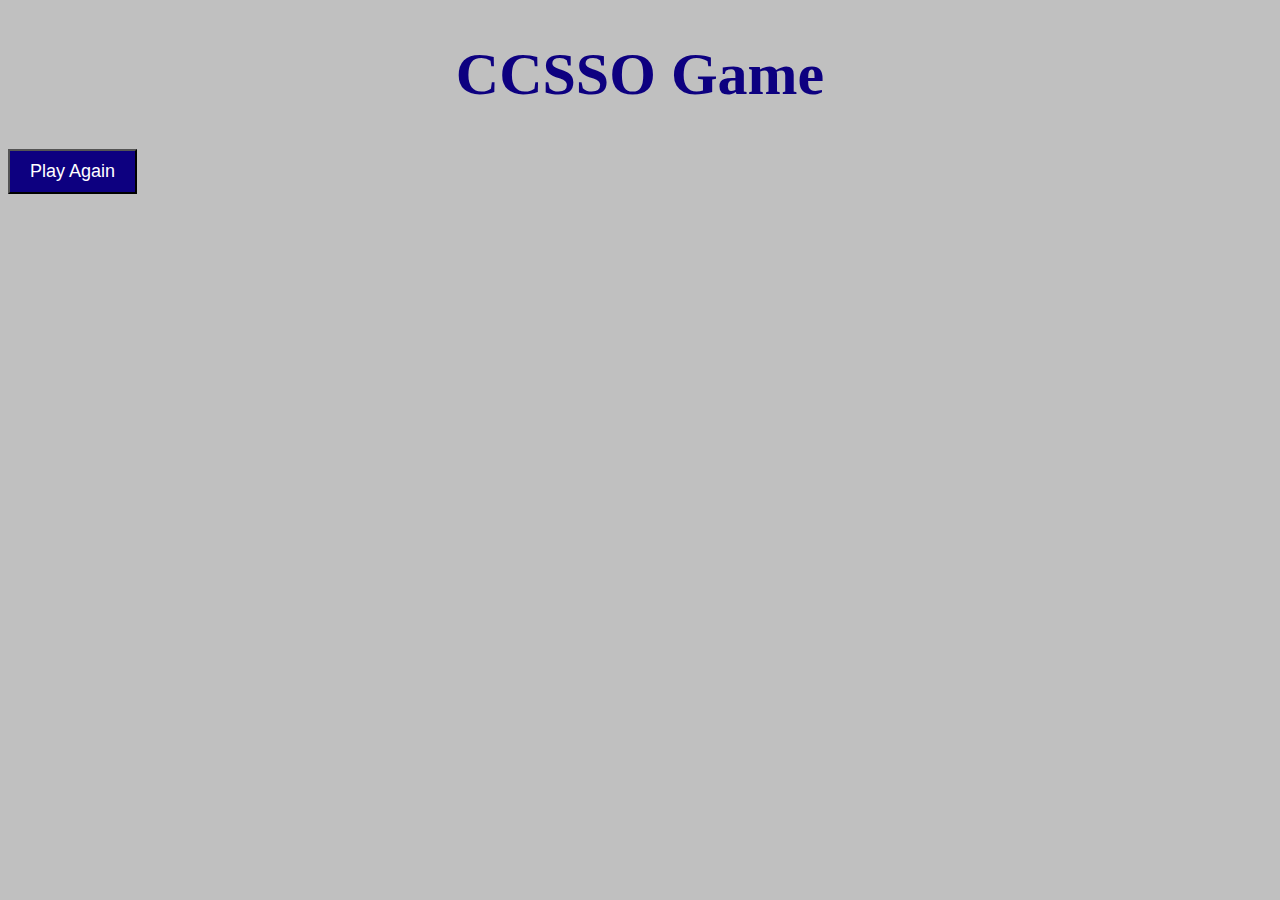
==== second.html @ 9cf496ab "insert the play again button in the second HTML page" ====
<!DOCTYPE html>
<html lang="en">
<head>
  <meta charset="UTF-8">
  <meta http-equiv="X-UA-Compatible" content="IE=edge">
  <meta name="viewport" content="width=device-width, initial-scale=1.0">
  <title>Game</title>
  <link rel="stylesheet" type="text/css" href="style.css" />
</head>
<body>
  <h1>CCSSO Game</h1>
  <button id="restart" onClick='window.location.reload();'>Play Again</button>
</body>
<script src="script.js"></script>
</html>
---- style.css ----
h1 {
  color: rgb(13, 0, 128);
  font-size: 60px;
  text-align: center;
}

body {
  background-color: silver;
}

#restart {
  background-color: rgb(13, 0, 128);
  padding: 10px 20px;
  display: inline-block;
  font-size: 18px;
  color: white;
  text-align: center;
}
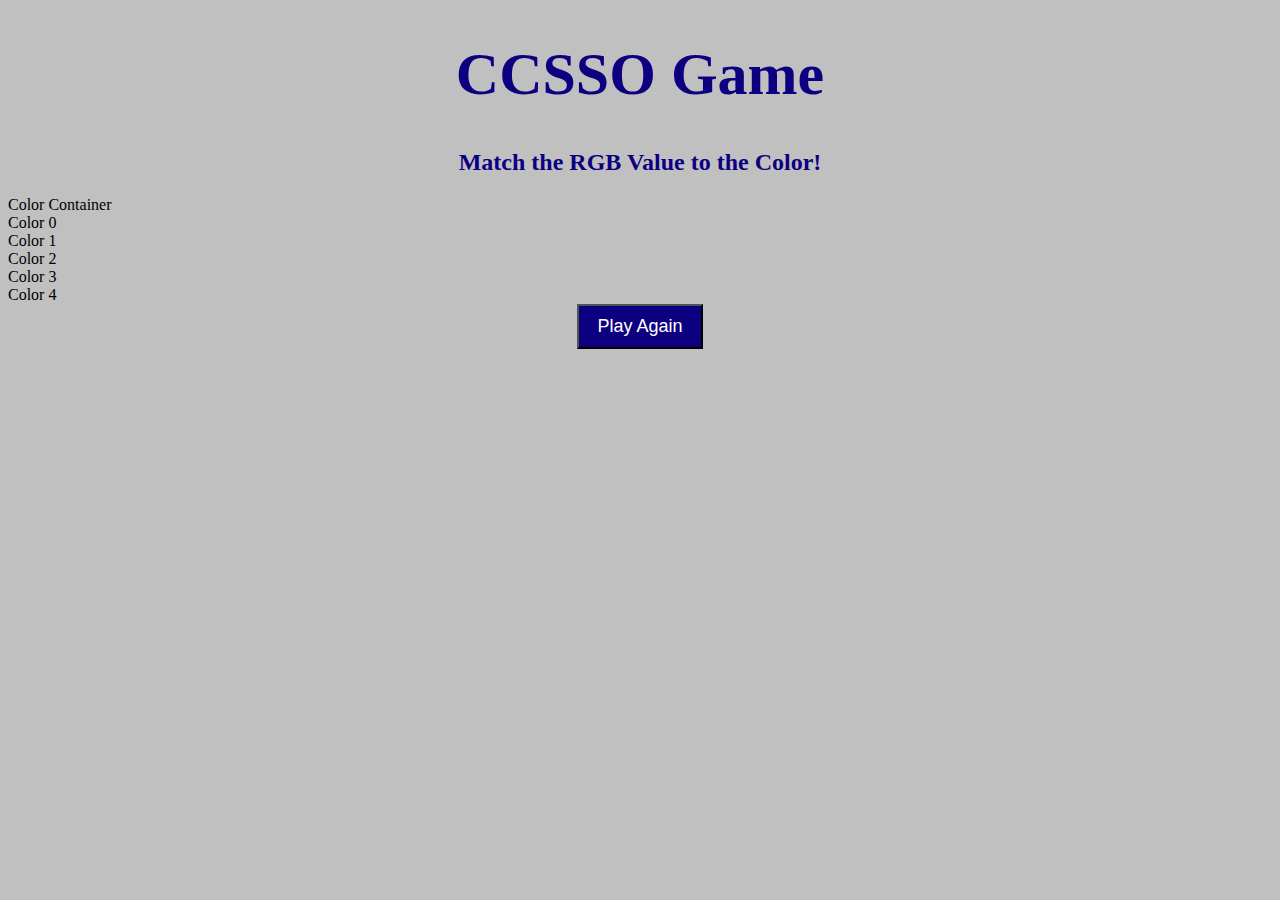
==== commit 7f71dbaa: "set up div container and divs for the color options" ====
--- a/second.html
+++ b/second.html
@@ -9,6 +9,14 @@
 </head>
 <body>
   <h1>CCSSO Game</h1>
+  <h2>Match the RGB Value to the Color!</h2>
+  <div id="colorcontainer">Color Container</div>
+    <div class="colors" id="color0">Color 0</div>
+    <div class="colors" id="color1">Color 1</div>
+    <div class="colors" id="color2">Color 2</div>
+    <div class="colors" id="color3">Color 3</div>
+    <div class="colors" id="color4">Color 4</div>
+
   <button id="restart" onClick='window.location.reload();'>Play Again</button>
 </body>
 <script src="script.js"></script>
--- a/style.css
+++ b/style.css
@@ -1,6 +1,11 @@
 h1 {
   color: rgb(13, 0, 128);
   font-size: 60px;
+  text-align: center;
+}
+
+h2 {
+  color: rgb(13, 0, 128);
   text-align: center;
 }
 
@@ -10,9 +15,17 @@
 
 #restart {
   background-color: rgb(13, 0, 128);
-  padding: 10px 20px;
-  display: inline-block;
+  padding: 10px 18px;
+  display: flex;
   font-size: 18px;
   color: white;
   text-align: center;
+  margin: auto;
 }
+
+#start {
+  display: flex;
+  margin: auto;
+  justify-content: center;
+  font-size: 20px;
+}
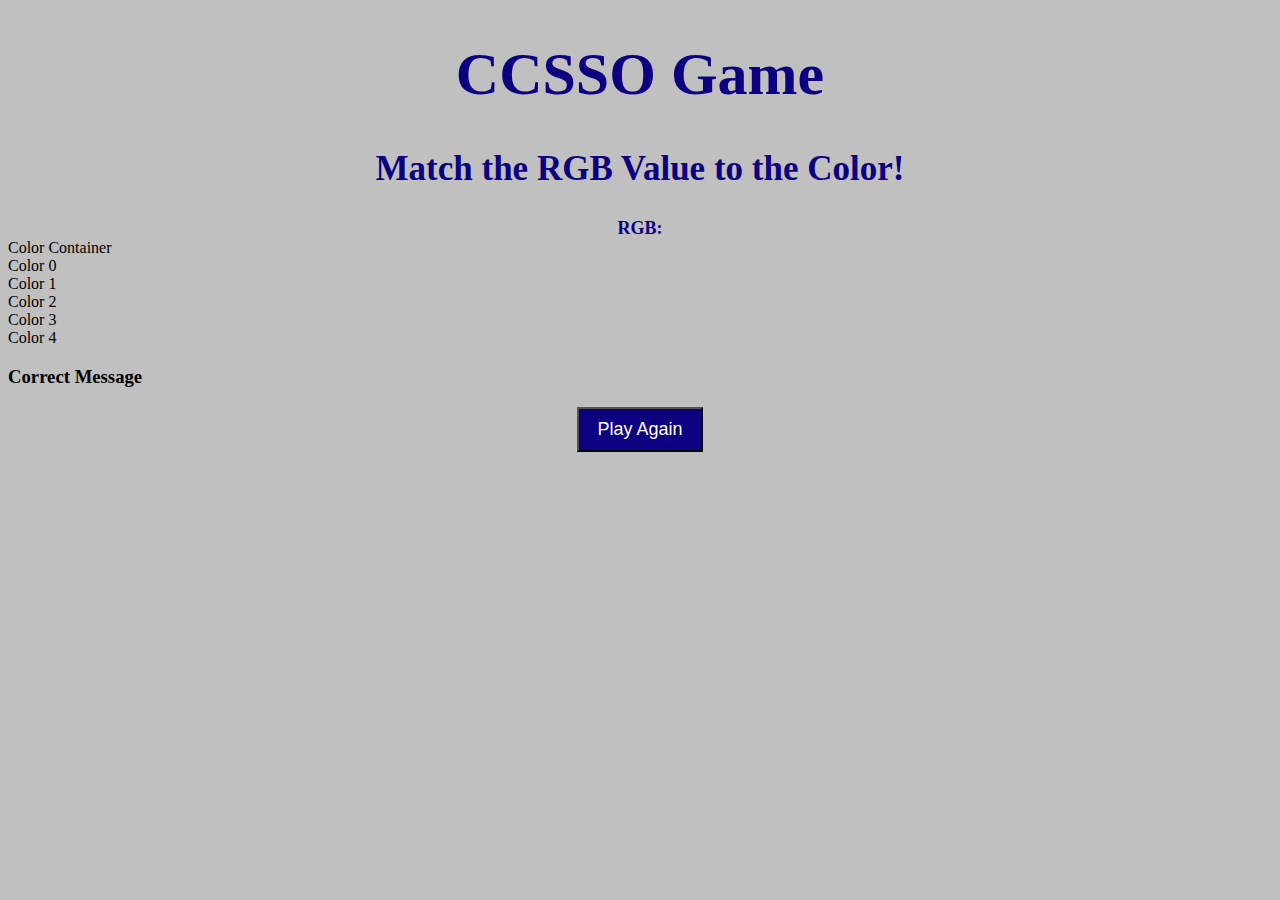
==== commit fd5f76b7: "add classes and ids to html tags needed in js" ====
--- a/second.html
+++ b/second.html
@@ -10,13 +10,14 @@
 <body>
   <h1>CCSSO Game</h1>
   <h2>Match the RGB Value to the Color!</h2>
+  <h3 id="RGBValue">RGB:</h3>
   <div id="colorcontainer">Color Container</div>
     <div class="colors" id="color0">Color 0</div>
     <div class="colors" id="color1">Color 1</div>
     <div class="colors" id="color2">Color 2</div>
     <div class="colors" id="color3">Color 3</div>
     <div class="colors" id="color4">Color 4</div>
-
+  <h3 id="message">Correct Message</h3>
   <button id="restart" onClick='window.location.reload();'>Play Again</button>
 </body>
 <script src="script.js"></script>
--- a/style.css
+++ b/style.css
@@ -7,6 +7,7 @@
 h2 {
   color: rgb(13, 0, 128);
   text-align: center;
+  font-size: 35px;
 }
 
 body {
@@ -28,4 +29,13 @@
   margin: auto;
   justify-content: center;
   font-size: 20px;
+  color: rgb(13, 0, 128);
 }
+
+#RGBValue {
+  display: flex;
+  margin: auto;
+  justify-content: center;
+  font-size: 18px;
+  color: rgb(13, 0, 128);
+}
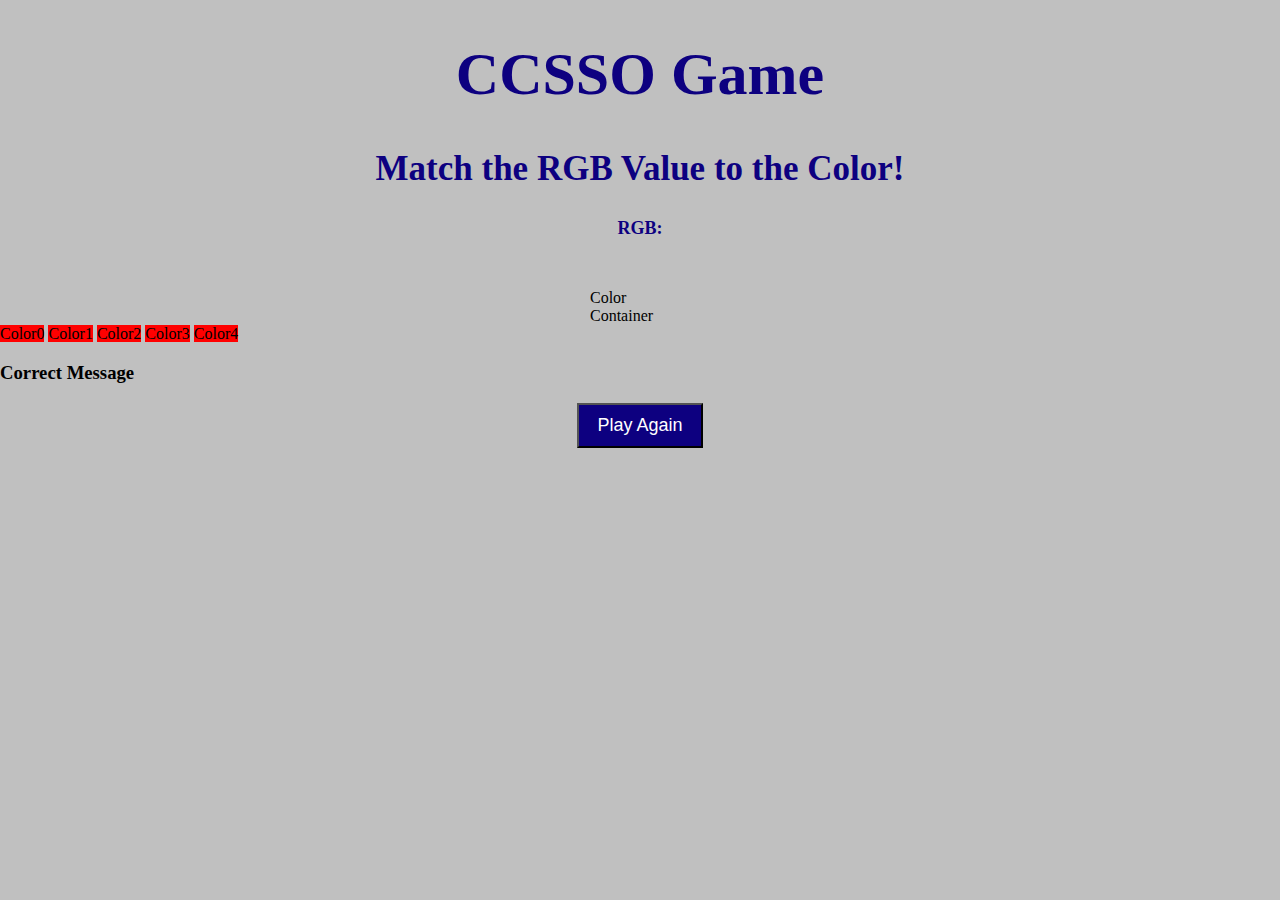
==== commit 42b6723f: "attempts at making the boxes" ====
--- a/second.html
+++ b/second.html
@@ -12,12 +12,12 @@
   <h2>Match the RGB Value to the Color!</h2>
   <h3 id="RGBValue">RGB:</h3>
   <div id="colorcontainer">Color Container</div>
-    <div class="colors" id="color0">Color 0</div>
-    <div class="colors" id="color1">Color 1</div>
-    <div class="colors" id="color2">Color 2</div>
-    <div class="colors" id="color3">Color 3</div>
-    <div class="colors" id="color4">Color 4</div>
-  <h3 id="message">Correct Message</h3>
+    <div class="colors" id="color0">Color0</div>
+    <div class="colors" id="color1">Color1</div>
+    <div class="colors" id="color2">Color2</div>
+    <div class="colors" id="color3">Color3</div>
+    <div class="colors" id="color4">Color4</div>
+  <h3 id="winMessage">Correct Message</h3>
   <button id="restart" onClick='window.location.reload();'>Play Again</button>
 </body>
 <script src="script.js"></script>
--- a/style.css
+++ b/style.css
@@ -12,6 +12,7 @@
 
 body {
   background-color: silver;
+  margin: 0;
 }
 
 #restart {
@@ -39,3 +40,18 @@
   font-size: 18px;
   color: rgb(13, 0, 128);
 }
+
+#colorcontainer {
+  display: flex;
+  margin: 0 auto;
+  width: 100px;
+  padding-top: 50px;
+  border: greenyellow;
+}
+
+.colors {
+  display: inline;
+  margin: auto;
+  background-color: red;
+  border: greenyellow;
+}
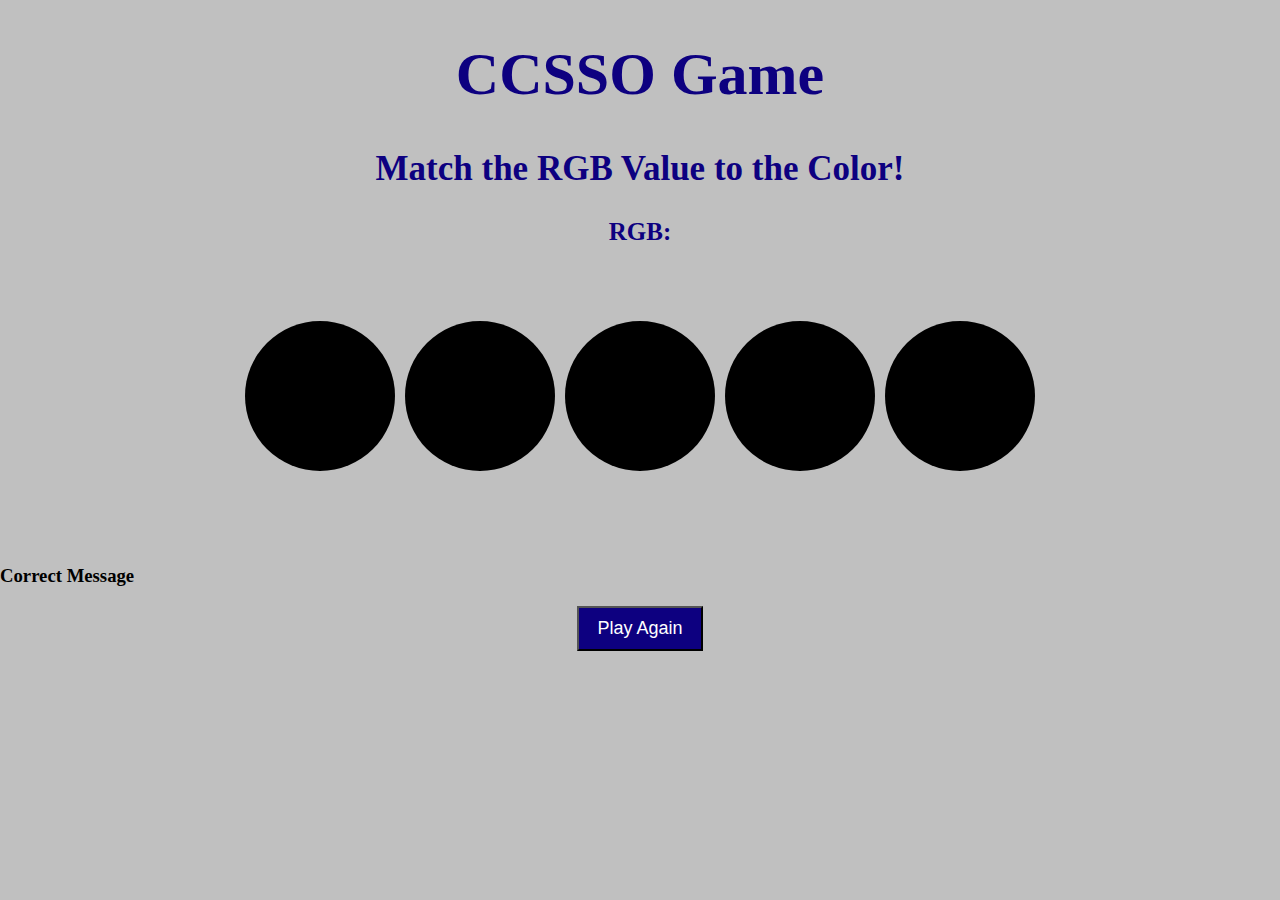
==== commit f821d2fa: "add some global variables and set up some event listener drafts" ====
--- a/second.html
+++ b/second.html
@@ -11,12 +11,13 @@
   <h1>CCSSO Game</h1>
   <h2>Match the RGB Value to the Color!</h2>
   <h3 id="RGBValue">RGB:</h3>
-  <div id="colorcontainer">Color Container</div>
-    <div class="colors" id="color0">Color0</div>
-    <div class="colors" id="color1">Color1</div>
-    <div class="colors" id="color2">Color2</div>
-    <div class="colors" id="color3">Color3</div>
-    <div class="colors" id="color4">Color4</div>
+  <div id="colorcontainer">
+    <div class="colors" id="color0"></div>
+    <div class="colors" id="color1"></div>
+    <div class="colors" id="color2"></div>
+    <div class="colors" id="color3"></div>
+    <div class="colors" id="color4"></div>
+  </div>
   <h3 id="winMessage">Correct Message</h3>
   <button id="restart" onClick='window.location.reload();'>Play Again</button>
 </body>
--- a/style.css
+++ b/style.css
@@ -37,21 +37,23 @@
   display: flex;
   margin: auto;
   justify-content: center;
-  font-size: 18px;
+  font-size: 25px;
   color: rgb(13, 0, 128);
 }
 
 #colorcontainer {
   display: flex;
   margin: 0 auto;
-  width: 100px;
-  padding-top: 50px;
-  border: greenyellow;
+  width: 800px;
+  height: 300px;
+  /* border: dashed 5px greenyellow; */
 }
 
 .colors {
   display: inline;
   margin: auto;
-  background-color: red;
-  border: greenyellow;
+  background-color: black;
+  height: 150px;
+  width: 150px;
+  border-radius: 50%;
 }
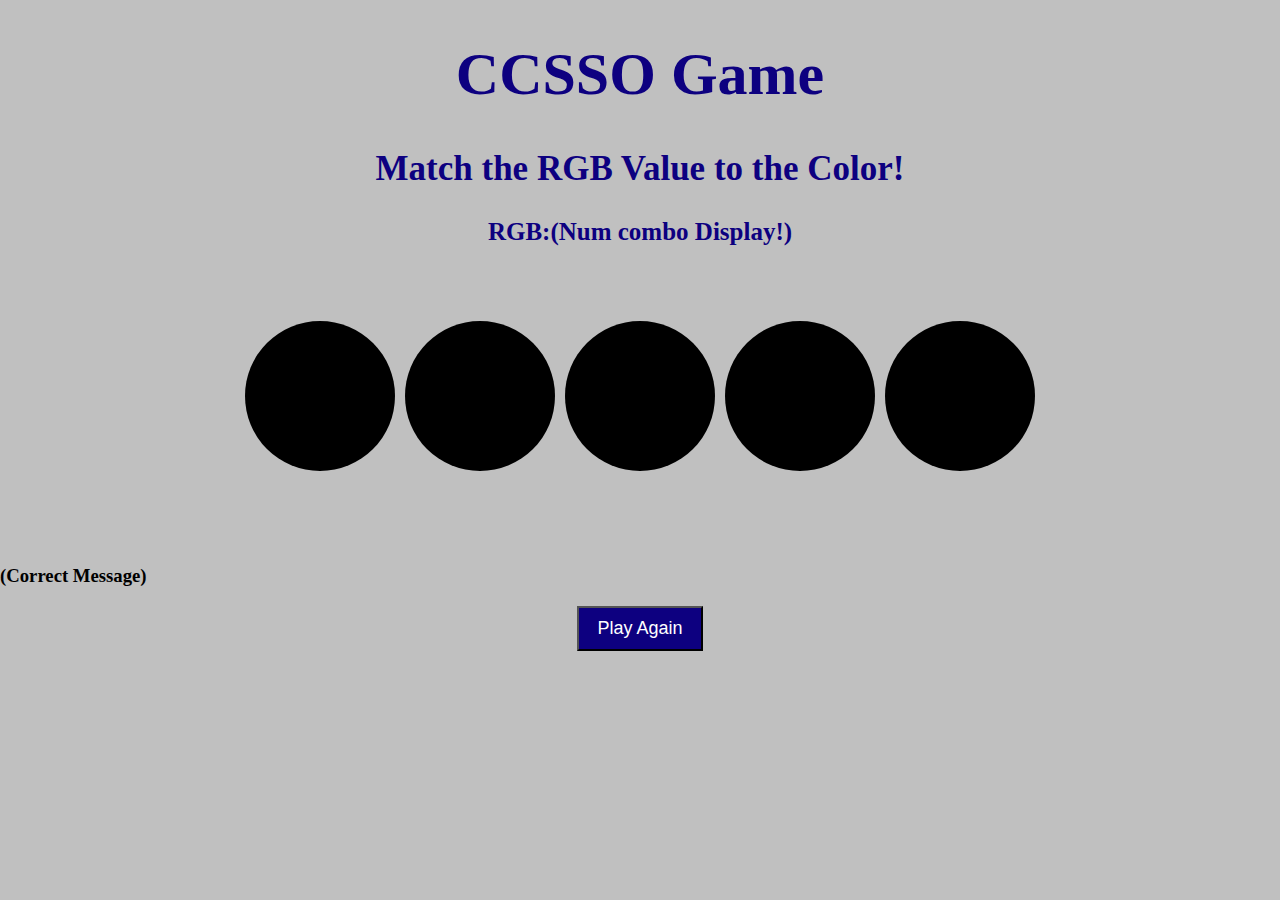
==== commit 09b7a85e: "make a list of the functions I think I will need and the variables that need to populate in the brow" ====
--- a/second.html
+++ b/second.html
@@ -10,7 +10,7 @@
 <body>
   <h1>CCSSO Game</h1>
   <h2>Match the RGB Value to the Color!</h2>
-  <h3 id="RGBValue">RGB:</h3>
+  <h3 id="RGBValue">RGB: <span id="color-options">(Num combo Display!)</span> </h3>
   <div id="colorcontainer">
     <div class="colors" id="color0"></div>
     <div class="colors" id="color1"></div>
@@ -18,7 +18,7 @@
     <div class="colors" id="color3"></div>
     <div class="colors" id="color4"></div>
   </div>
-  <h3 id="winMessage">Correct Message</h3>
+  <h3 id="winMessage">(Correct Message)</h3>
   <button id="restart" onClick='window.location.reload();'>Play Again</button>
 </body>
 <script src="script.js"></script>
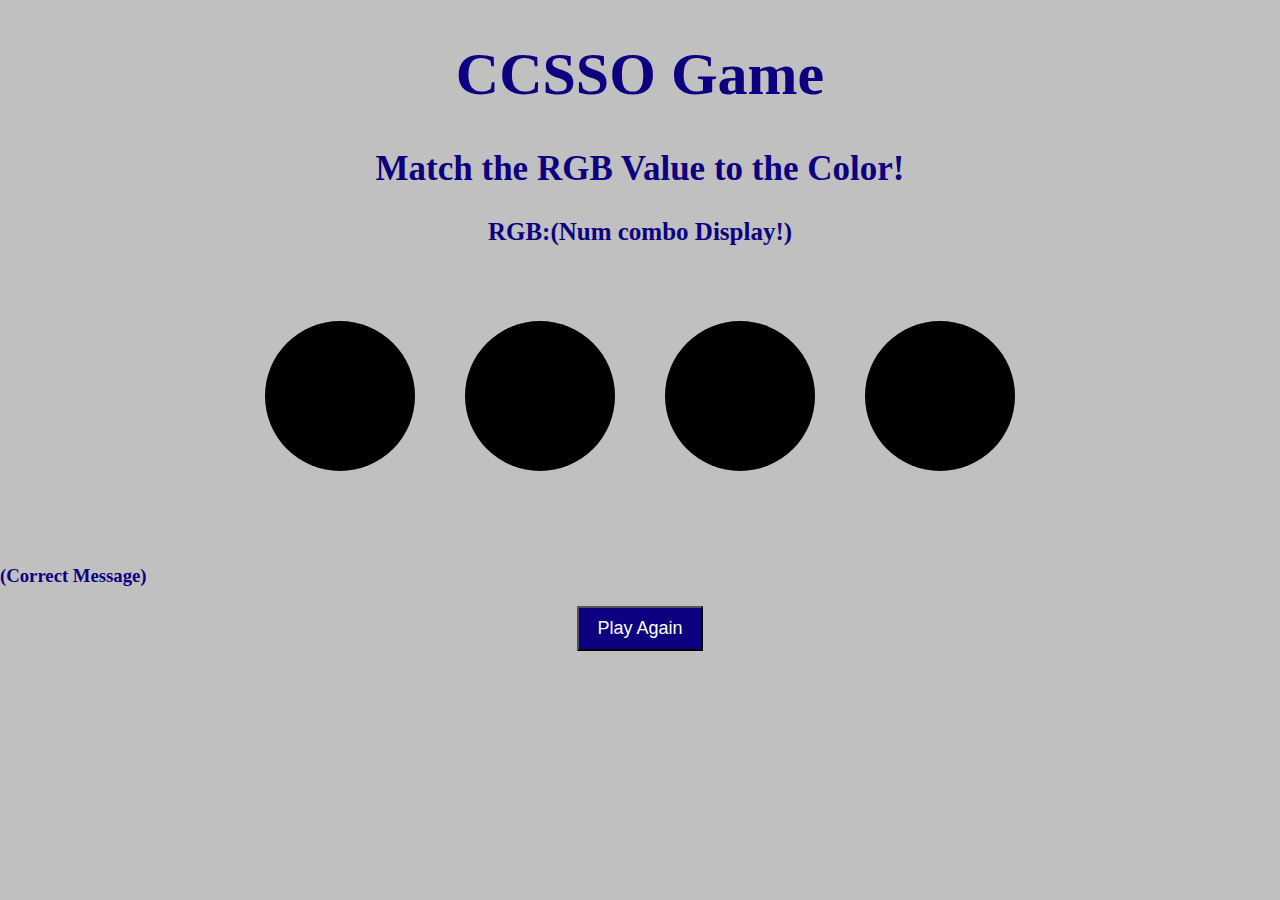
==== commit 38b62b9c: "tuesday morning" ====
--- a/second.html
+++ b/second.html
@@ -10,13 +10,12 @@
 <body>
   <h1>CCSSO Game</h1>
   <h2>Match the RGB Value to the Color!</h2>
-  <h3 id="RGBValue">RGB: <span id="color-options">(Num combo Display!)</span> </h3>
+  <h3 id="RGBValue">RGB: <span id="colorMix">(Num combo Display!)</span> </h3>
   <div id="colorcontainer">
     <div class="colors" id="color0"></div>
     <div class="colors" id="color1"></div>
     <div class="colors" id="color2"></div>
     <div class="colors" id="color3"></div>
-    <div class="colors" id="color4"></div>
   </div>
   <h3 id="winMessage">(Correct Message)</h3>
   <button id="restart" onClick='window.location.reload();'>Play Again</button>
--- a/style.css
+++ b/style.css
@@ -17,10 +17,10 @@
 
 #restart {
   background-color: rgb(13, 0, 128);
-  padding: 10px 18px;
   display: flex;
   font-size: 18px;
   color: white;
+  padding: 10px 18px;
   text-align: center;
   margin: auto;
 }
@@ -57,3 +57,7 @@
   width: 150px;
   border-radius: 50%;
 }
+
+#winMessage {
+  color: rgb(13, 0, 128);
+}
